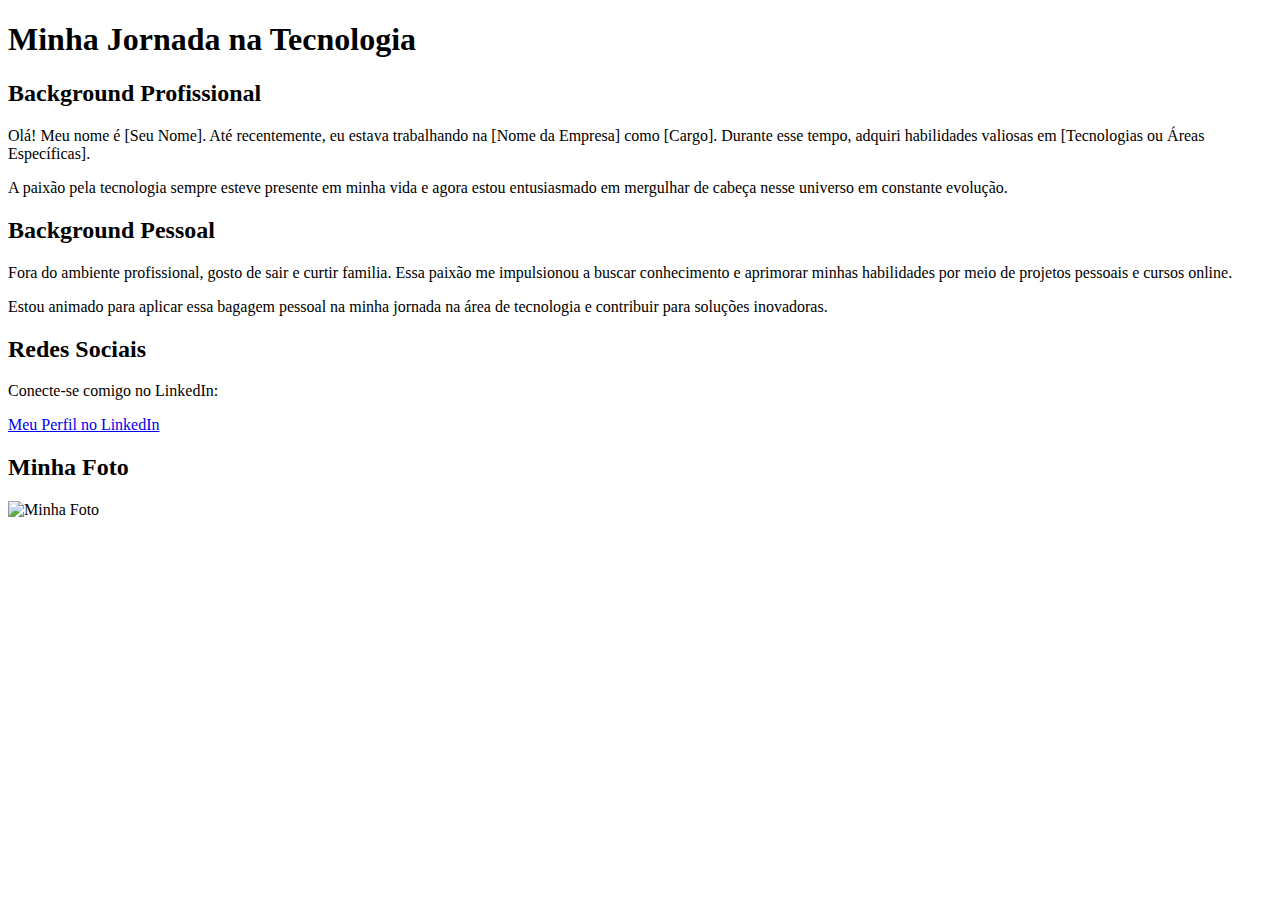
==== Exercicio.html @ b46fd7f6 "Add files via upload" ====
<!DOCTYPE html>
<html lang="pt-br">
<head>
    <meta charset="UTF-8">
    <meta name="viewport" content="width=device-width, initial-scale=1.0">
    <title>Minha Jornada na Tecnologia</title>
</head>
<body>
    <h1>Minha Jornada na Tecnologia</h1>

    <section>
        <h2>Background Profissional</h2>
        <p>Olá! Meu nome é [Seu Nome]. Até recentemente, eu estava trabalhando na [Nome da Empresa] como [Cargo]. Durante esse tempo, adquiri habilidades valiosas em [Tecnologias ou Áreas Específicas].</p>
        <p>A paixão pela tecnologia sempre esteve presente em minha vida e agora estou entusiasmado em mergulhar de cabeça nesse universo em constante evolução.</p>
    </section>

    <section>
        <h2>Background Pessoal</h2>
        <p>Fora do ambiente profissional, gosto de sair e curtir familia. Essa paixão me impulsionou a buscar conhecimento e aprimorar minhas habilidades por meio de projetos pessoais e cursos online.</p>
        <p>Estou animado para aplicar essa bagagem pessoal na minha jornada na área de tecnologia e contribuir para soluções inovadoras.</p>
    </section>

    <section>
        <h2>Redes Sociais</h2>
        <p>Conecte-se comigo no LinkedIn:</p>
        <a href="https://www.linkedin.com/in/leidiane-silva-a5b11136/" target="_blank">Meu Perfil no LinkedIn</a>
    </section>

    <section>
        <h2>Minha Foto</h2>
        <img src="leide.jpg" alt="Minha Foto">
    </section>
</body>
</html>
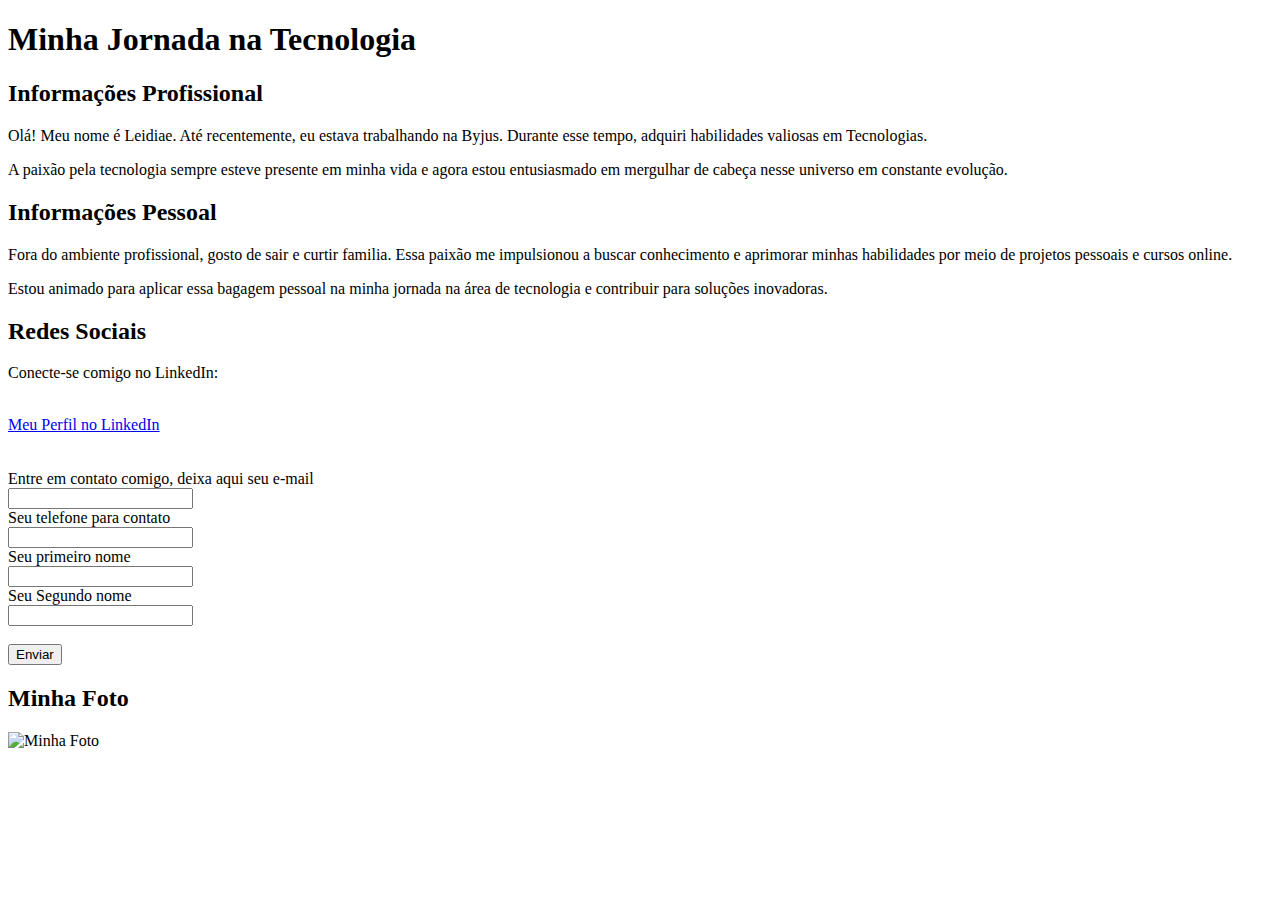
==== commit 505fb945: "Add files via upload" ====
--- a/Exercicio.html
+++ b/Exercicio.html
@@ -9,23 +9,41 @@
     <h1>Minha Jornada na Tecnologia</h1>
 
     <section>
-        <h2>Background Profissional</h2>
-        <p>Olá! Meu nome é [Seu Nome]. Até recentemente, eu estava trabalhando na [Nome da Empresa] como [Cargo]. Durante esse tempo, adquiri habilidades valiosas em [Tecnologias ou Áreas Específicas].</p>
+        <h2>Informações Profissional</h2>
+        <p>Olá! Meu nome é Leidiae. Até recentemente, eu estava trabalhando na Byjus. Durante esse tempo, adquiri habilidades valiosas em Tecnologias.</p>
         <p>A paixão pela tecnologia sempre esteve presente em minha vida e agora estou entusiasmado em mergulhar de cabeça nesse universo em constante evolução.</p>
     </section>
 
     <section>
-        <h2>Background Pessoal</h2>
+        <h2>Informações Pessoal</h2>
         <p>Fora do ambiente profissional, gosto de sair e curtir familia. Essa paixão me impulsionou a buscar conhecimento e aprimorar minhas habilidades por meio de projetos pessoais e cursos online.</p>
         <p>Estou animado para aplicar essa bagagem pessoal na minha jornada na área de tecnologia e contribuir para soluções inovadoras.</p>
     </section>
 
     <section>
         <h2>Redes Sociais</h2>
-        <p>Conecte-se comigo no LinkedIn:</p>
+        <p>Conecte-se comigo no LinkedIn:</p><br>
         <a href="https://www.linkedin.com/in/leidiane-silva-a5b11136/" target="_blank">Meu Perfil no LinkedIn</a>
+    </section><br><br>
+     <section>
+       <form action="https://652d933ef9afa8ef4b27a160.mockapi.io/Curso" method="post">
+
+        <label for="title">Entre em contato comigo, deixa aqui seu e-mail</label><br>
+        <input type="text" name="title" id="title"><br>
+
+        <label for="body">Seu telefone para contato</label><br>
+        <input type="text" name="body" id="body"><br>
+
+        <label for="userId">Seu primeiro nome</label><br>
+        <input type="text" name="userId" id="userId"><br>
+
+        <label for="userId">Seu Segundo nome</label><br>
+        <input type="text" name="userId2" id="userId"><br><br>
+
+        <input type="submit" value="Enviar"> <br>
+
+    </form>
     </section>
-
     <section>
         <h2>Minha Foto</h2>
         <img src="leide.jpg" alt="Minha Foto">
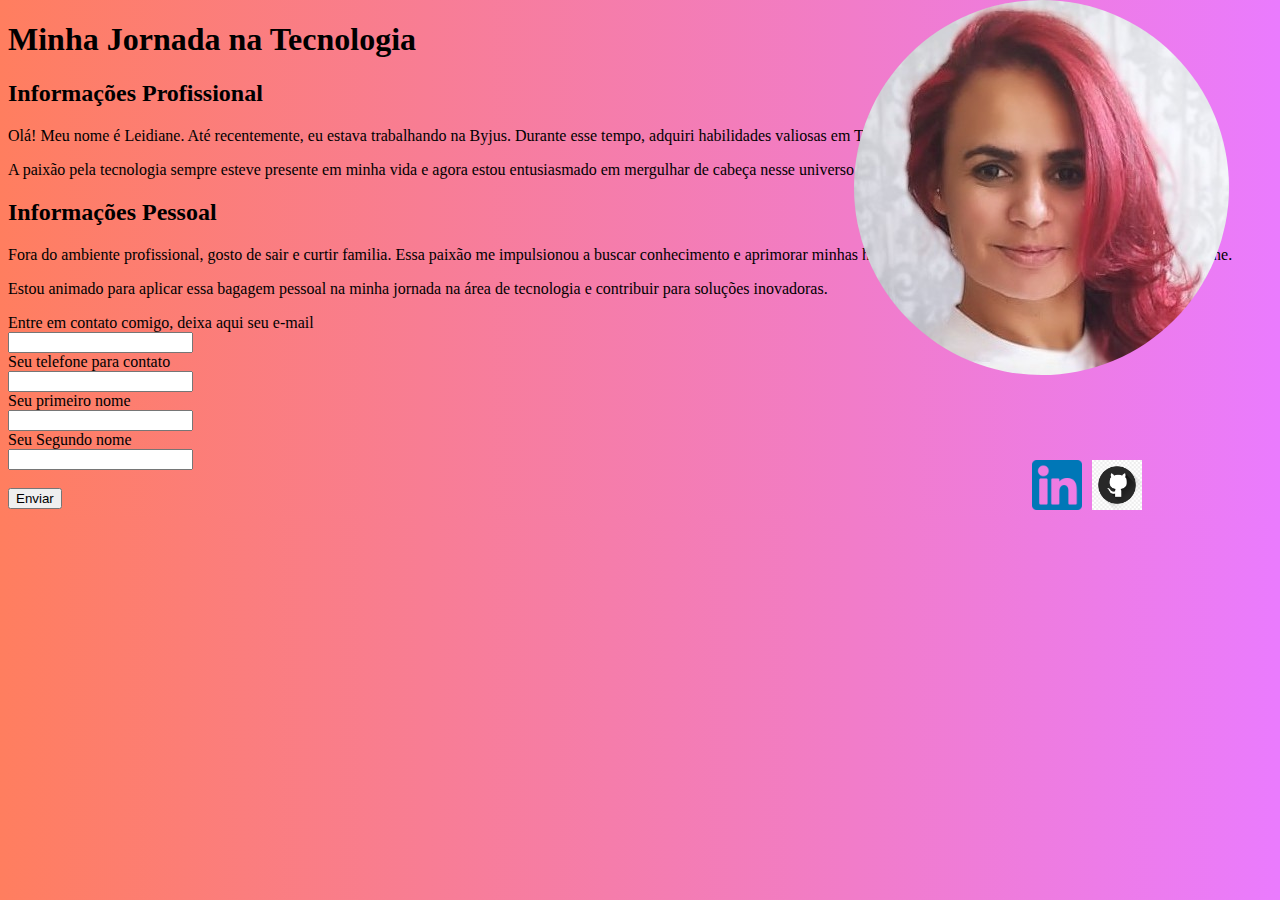
==== commit 1a11be8a: "Crei o cardapio" ====
--- a/Exercicio.html
+++ b/Exercicio.html
@@ -1,52 +1,57 @@
-<!DOCTYPE html>
-<html lang="pt-br">
-<head>
-    <meta charset="UTF-8">
-    <meta name="viewport" content="width=device-width, initial-scale=1.0">
-    <title>Minha Jornada na Tecnologia</title>
-</head>
-<body>
-    <h1>Minha Jornada na Tecnologia</h1>
-
-    <section>
-        <h2>Informações Profissional</h2>
-        <p>Olá! Meu nome é Leidiae. Até recentemente, eu estava trabalhando na Byjus. Durante esse tempo, adquiri habilidades valiosas em Tecnologias.</p>
-        <p>A paixão pela tecnologia sempre esteve presente em minha vida e agora estou entusiasmado em mergulhar de cabeça nesse universo em constante evolução.</p>
-    </section>
-
-    <section>
-        <h2>Informações Pessoal</h2>
-        <p>Fora do ambiente profissional, gosto de sair e curtir familia. Essa paixão me impulsionou a buscar conhecimento e aprimorar minhas habilidades por meio de projetos pessoais e cursos online.</p>
-        <p>Estou animado para aplicar essa bagagem pessoal na minha jornada na área de tecnologia e contribuir para soluções inovadoras.</p>
-    </section>
-
-    <section>
-        <h2>Redes Sociais</h2>
-        <p>Conecte-se comigo no LinkedIn:</p><br>
-        <a href="https://www.linkedin.com/in/leidiane-silva-a5b11136/" target="_blank">Meu Perfil no LinkedIn</a>
-    </section><br><br>
-     <section>
-       <form action="https://652d933ef9afa8ef4b27a160.mockapi.io/Curso" method="post">
-
-        <label for="title">Entre em contato comigo, deixa aqui seu e-mail</label><br>
-        <input type="text" name="title" id="title"><br>
-
-        <label for="body">Seu telefone para contato</label><br>
-        <input type="text" name="body" id="body"><br>
-
-        <label for="userId">Seu primeiro nome</label><br>
-        <input type="text" name="userId" id="userId"><br>
-
-        <label for="userId">Seu Segundo nome</label><br>
-        <input type="text" name="userId2" id="userId"><br><br>
-
-        <input type="submit" value="Enviar"> <br>
-
-    </form>
-    </section>
-    <section>
-        <h2>Minha Foto</h2>
-        <img src="leide.jpg" alt="Minha Foto">
-    </section>
-</body>
-</html>
+<!DOCTYPE html>
+<html lang="pt-br">
+<head>
+    <meta charset="UTF-8">
+    <meta name="viewport" content="width=device-width, initial-scale=1.0">
+    <title>Minha Jornada na Tecnologia</title>
+    <link rel="stylesheet" href="styles.css">
+</head>
+<body>
+    <h1>Minha Jornada na Tecnologia</h1>
+
+    <section>
+        <h2>Informações Profissional</h2>
+        <p>Olá! Meu nome é Leidiane. Até recentemente, eu estava trabalhando na Byjus. Durante esse tempo, adquiri habilidades valiosas em Tecnologias.</p>
+        <p>A paixão pela tecnologia sempre esteve presente em minha vida e agora estou entusiasmado em mergulhar de cabeça nesse universo em constante evolução.</p>
+    </section>
+
+    <section>
+        <h2>Informações Pessoal</h2>
+        <p>Fora do ambiente profissional, gosto de sair e curtir familia. Essa paixão me impulsionou a buscar conhecimento e aprimorar minhas habilidades por meio de projetos pessoais e cursos online.</p>
+        <p>Estou animado para aplicar essa bagagem pessoal na minha jornada na área de tecnologia e contribuir para soluções inovadoras.</p>
+    </section>
+    
+       <form action="https://652d933ef9afa8ef4b27a160.mockapi.io/Curso" method="post">
+
+        <label for="title">Entre em contato comigo, deixa aqui seu e-mail</label><br>
+        <input type="text" name="title" id="title"><br>
+
+        <label for="body">Seu telefone para contato</label><br>
+        <input type="text" name="body" id="body"><br>
+
+        <label for="userId">Seu primeiro nome</label><br>
+        <input type="text" name="userId" id="userId"><br>
+
+        <label for="userId">Seu Segundo nome</label><br>
+        <input type="text" name="userId2" id="userId"><br><br>
+
+        <input type="submit" value="Enviar"> <br>
+
+    </form>
+    <div class="imagem">
+        <img src="leide.jpg" alt="Minha Foto" >
+     </div>
+  <nav class="redes">
+     
+     <a class="lk" href="https://www.linkedin.com/in/leidiane-silva-a5b11136/" target="_blank">
+        <img src="lk.png" alt="" width="50" height="50">
+    </a>
+    <a class="lk" href="https://github.com/Profleide" target="_blank">
+        <img src="gt.png" alt="" width="50" height="50">
+    </a>
+
+    </nav>
+ 
+    
+</body>
+</html>
--- a/styles.css
+++ b/styles.css
@@ -0,0 +1,31 @@
+body
+{
+  background: linear-gradient(to right, #ff7e5f, #ea7bfe);
+}
+
+.imagem{
+position: absolute;
+top: 0;
+right: 4%;
+}
+.imagem img{
+  border-radius: 50%;
+  margin-top: auto;
+}
+a{
+  display: block;
+  text-decoration: none;
+  margin-top: 10px;
+}
+.redes{
+  position: fixed;
+  top: 50%;
+  right: 10%;
+  display: flex;
+  align-items: center;
+  text-align: center;
+}
+.lk{
+margin-right: 10px;
+}
+
